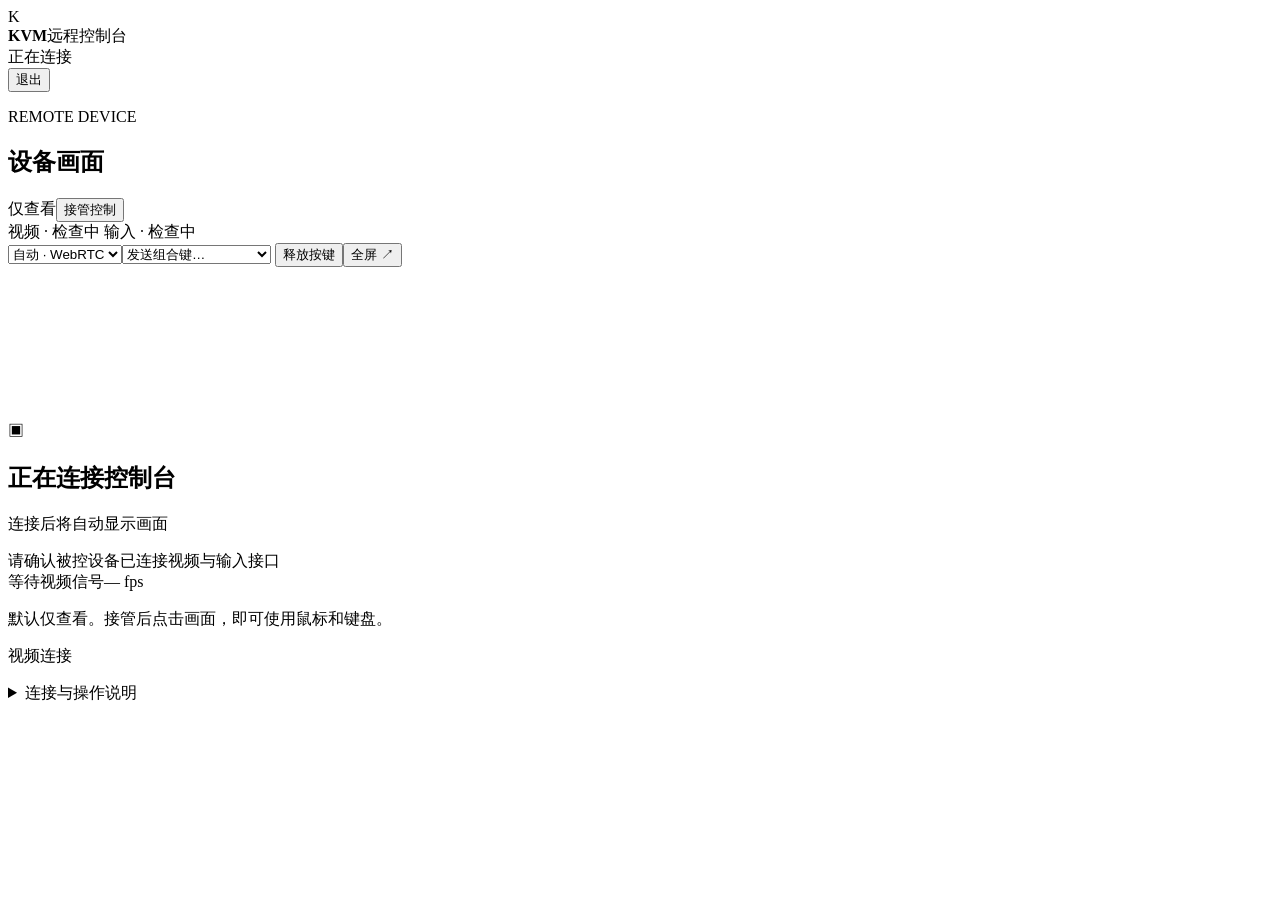
==== src/kvm_mcp/app/static/index.html @ 020c930d "init" ====
<!doctype html>
<html lang="zh-CN">
<head><meta charset="utf-8"><meta name="viewport" content="width=device-width,initial-scale=1">
<title>KVM · 远程控制台</title><link rel="stylesheet" href="/style.css"></head>
<body>
<header><div class="brand"><div class="brand-mark">K</div><div><strong>KVM</strong><span>远程控制台</span></div></div>
<div class="connection"><i id="connection-dot"></i><span id="connection-label">正在连接</span></div>
<button id="logout" class="quiet">退出</button></header>
<main class="console">
<section class="title-row"><div><p class="eyebrow">REMOTE DEVICE</p><h1>设备画面</h1></div>
<div class="mode"><span id="mode-label">仅查看</span><button class="primary" id="take">接管控制</button>
<button id="give" hidden>交还 MCP</button></div></section>
<section class="screen-shell" id="screen-shell">
<div class="screen-toolbar"><div class="pills"><span class="pill" id="video-status">视频 · 检查中</span>
<span class="pill" id="input-status">输入 · 检查中</span></div>
<div class="tools"><select id="transport" aria-label="视频模式"><option value="auto">自动 · WebRTC</option><option value="jpeg">兼容 · JPEG</option></select><select id="shortcut" aria-label="发送组合键"><option value="">发送组合键…</option>
<option value="ctrl-alt-delete">Ctrl + Alt + Del</option><option value="alt-tab">Alt + Tab</option>
<option value="meta">Windows / Command</option><option value="escape">Esc</option></select>
<button id="release">释放按键</button><button id="fullscreen">全屏 ↗</button></div></div>
<div class="viewport" id="viewport"><canvas id="screen" tabindex="0" aria-label="被控电脑画面"></canvas>
<video id="rtc-video" class="remote-display" tabindex="0" autoplay muted playsinline hidden aria-label="被控电脑实时视频"></video>
<div class="empty-state" id="empty"><div class="monitor-icon">▣</div><h2 id="empty-title">正在连接控制台</h2>
<p id="empty-message">连接后将自动显示画面</p><span class="cable-hint">请确认被控设备已连接视频与输入接口</span></div></div>
<div class="screen-footer"><span id="video-info">等待视频信号</span><span id="rate">— fps</span></div>
</section>
<section class="help-row"><p><span class="hint-dot"></span><span id="hint">默认仅查看。接管后点击画面，即可使用鼠标和键盘。</span></p>
<span class="tag" id="encoder-label">视频连接</span></section>
<p id="notice" class="notice" role="status" aria-live="polite"></p>
<details><summary>连接与操作说明</summary><p>请按照所用平台的接线说明，连接被控设备的视频输出与键鼠输入接口。</p>
<p>手动接管时 MCP 输入暂停。切换标签或窗口会释放按键；连接断开后自动结束接管并恢复 MCP；无响应连接最多约 7 秒后释放。</p>
<p>建议单屏或复制模式。键盘按物理位置映射，中文需使用目标电脑的输入法。浏览器保留的组合键可通过上方菜单发送。</p>
<pre id="diagnostics"></pre></details>
</main><script src="/app.js" defer></script></body></html>
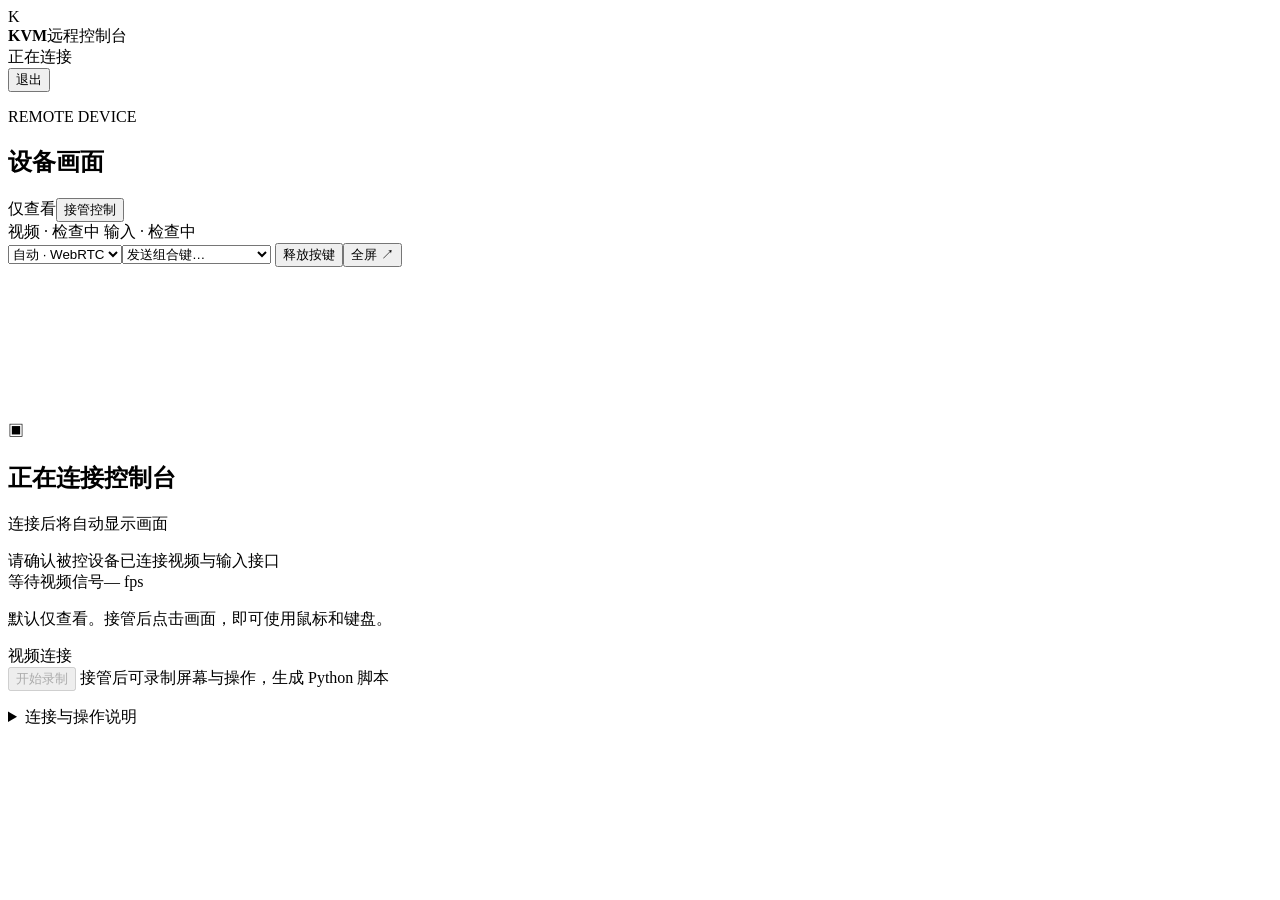
==== commit 139fdfee: "Refactor KVM session lifecycle and simplify control flows" ====
--- a/src/kvm_mcp/app/static/index.html
+++ b/src/kvm_mcp/app/static/index.html
@@ -25,6 +25,11 @@
 </section>
 <section class="help-row"><p><span class="hint-dot"></span><span id="hint">默认仅查看。接管后点击画面，即可使用鼠标和键盘。</span></p>
 <span class="tag" id="encoder-label">视频连接</span></section>
+<section class="recording-row" aria-label="操作录制">
+<button id="record-toggle" disabled>开始录制</button>
+<span id="record-status" role="status" aria-live="polite">接管后可录制屏幕与操作，生成 Python 脚本</span>
+<a id="record-download" hidden>下载脚本与目标图片</a>
+</section>
 <p id="notice" class="notice" role="status" aria-live="polite"></p>
 <details><summary>连接与操作说明</summary><p>请按照所用平台的接线说明，连接被控设备的视频输出与键鼠输入接口。</p>
 <p>手动接管时 MCP 输入暂停。切换标签或窗口会释放按键；连接断开后自动结束接管并恢复 MCP；无响应连接最多约 7 秒后释放。</p>
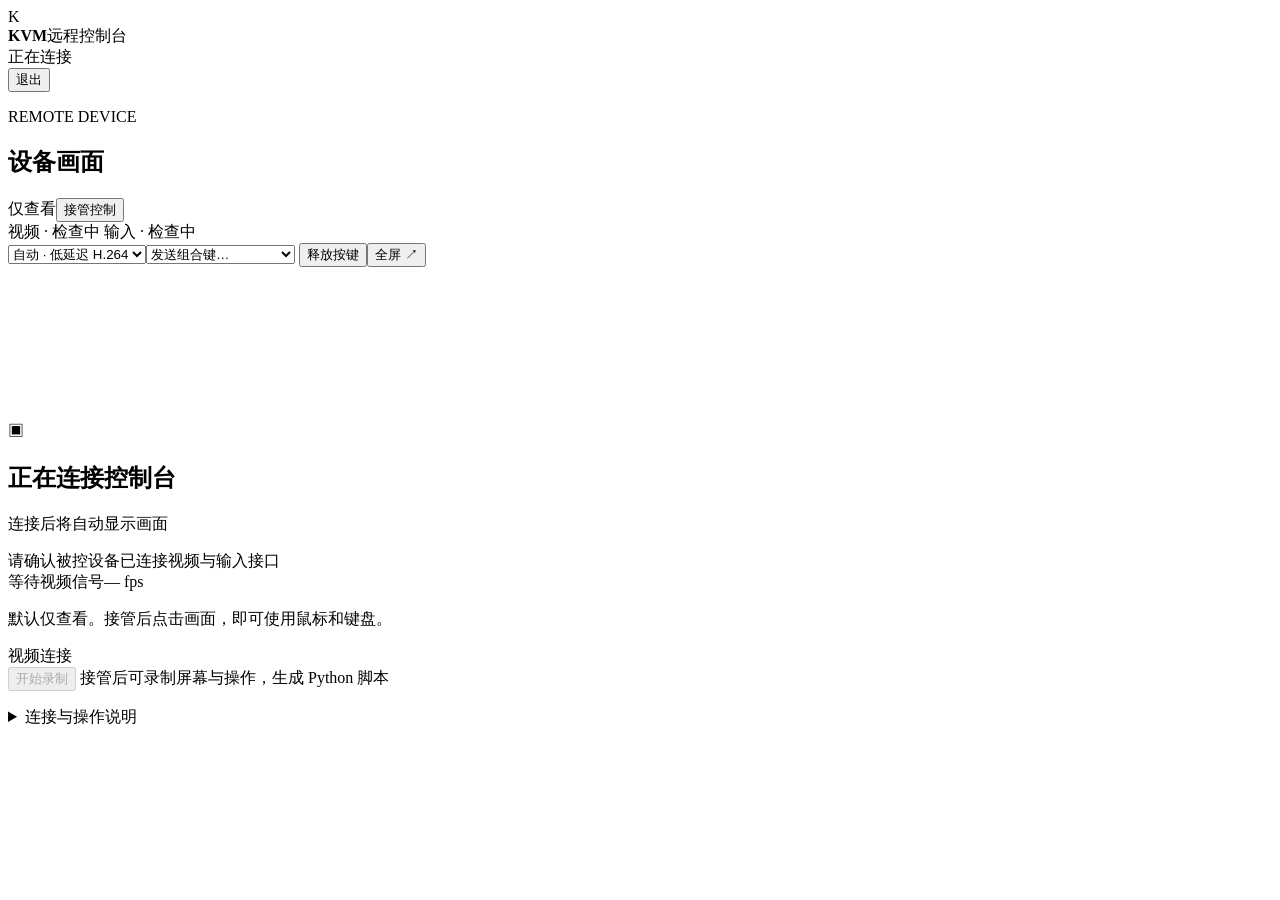
==== commit 05374a80: "Add low-latency H.264 streaming over WebSocket" ====
--- a/src/kvm_mcp/app/static/index.html
+++ b/src/kvm_mcp/app/static/index.html
@@ -13,7 +13,7 @@
 <section class="screen-shell" id="screen-shell">
 <div class="screen-toolbar"><div class="pills"><span class="pill" id="video-status">视频 · 检查中</span>
 <span class="pill" id="input-status">输入 · 检查中</span></div>
-<div class="tools"><select id="transport" aria-label="视频模式"><option value="auto">自动 · WebRTC</option><option value="jpeg">兼容 · JPEG</option></select><select id="shortcut" aria-label="发送组合键"><option value="">发送组合键…</option>
+<div class="tools"><select id="transport" aria-label="视频模式"><option value="auto">自动 · 低延迟 H.264</option><option value="mse">兼容 · H.264</option><option value="webrtc">直连 · WebRTC</option><option value="jpeg">备用 · JPEG</option></select><select id="shortcut" aria-label="发送组合键"><option value="">发送组合键…</option>
 <option value="ctrl-alt-delete">Ctrl + Alt + Del</option><option value="alt-tab">Alt + Tab</option>
 <option value="meta">Windows / Command</option><option value="escape">Esc</option></select>
 <button id="release">释放按键</button><button id="fullscreen">全屏 ↗</button></div></div>
@@ -35,4 +35,4 @@
 <p>手动接管时 MCP 输入暂停。切换标签或窗口会释放按键；连接断开后自动结束接管并恢复 MCP；无响应连接最多约 7 秒后释放。</p>
 <p>建议单屏或复制模式。键盘按物理位置映射，中文需使用目标电脑的输入法。浏览器保留的组合键可通过上方菜单发送。</p>
 <pre id="diagnostics"></pre></details>
-</main><script src="/app.js" defer></script></body></html>
+</main><script src="/h264.js" defer></script><script src="/app.js" defer></script></body></html>
